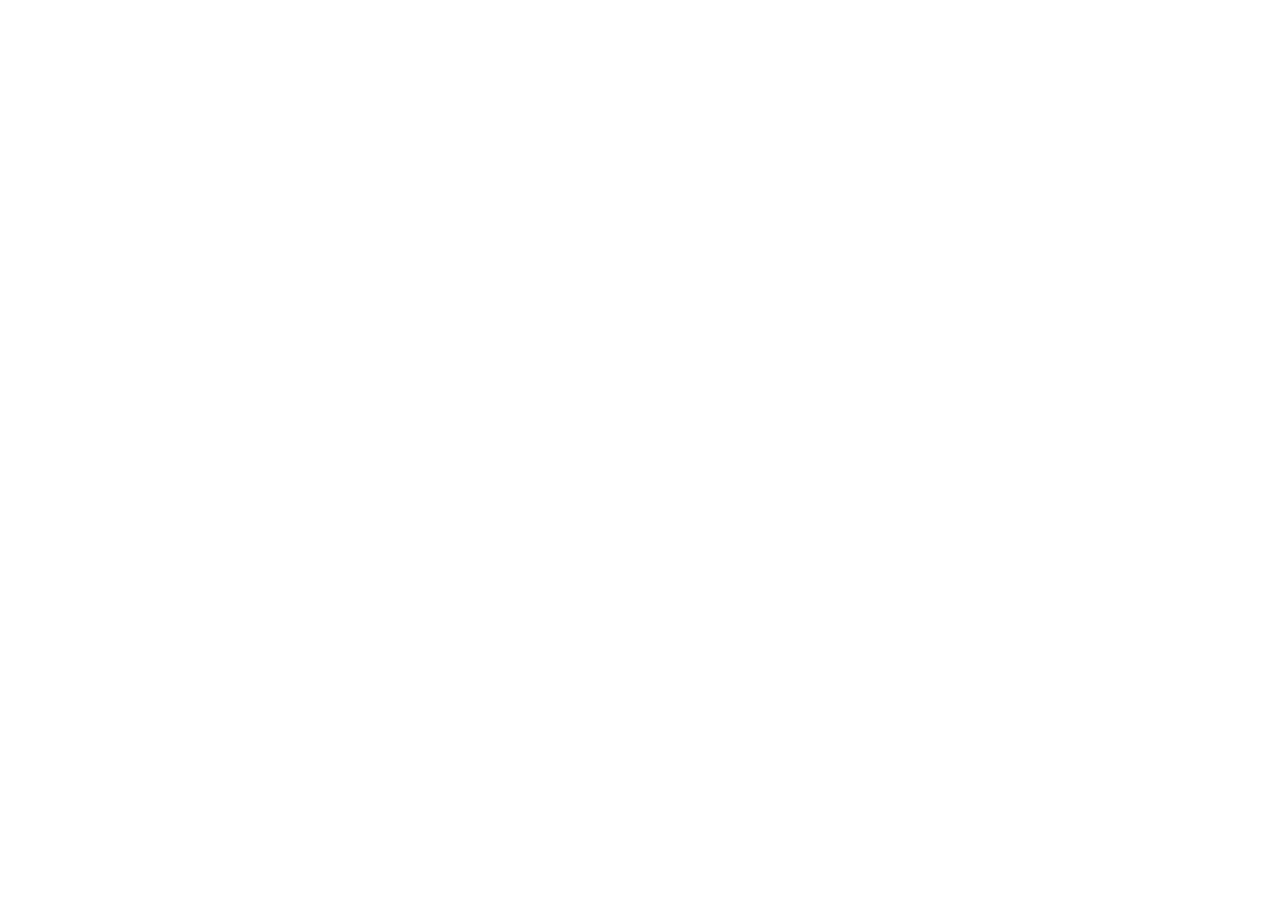
==== index.html @ 585a58b9 "My Initial Commit - Add Project Structure" ====
<!DOCTYPE html>
<html lang="en">
<head>
    <meta charset="UTF-8">
    <meta name="viewport" content="width=device-width, initial-scale=1.0">
    <title>Stanbic Bank Uganda | Loan Products</title>
    <link rel="stylesheet" href="dlac.css">
</head>
<body>
    <header>

    </header>

    <main>

    </main>

    <footer>
        
    </footer>
</body>
</html>
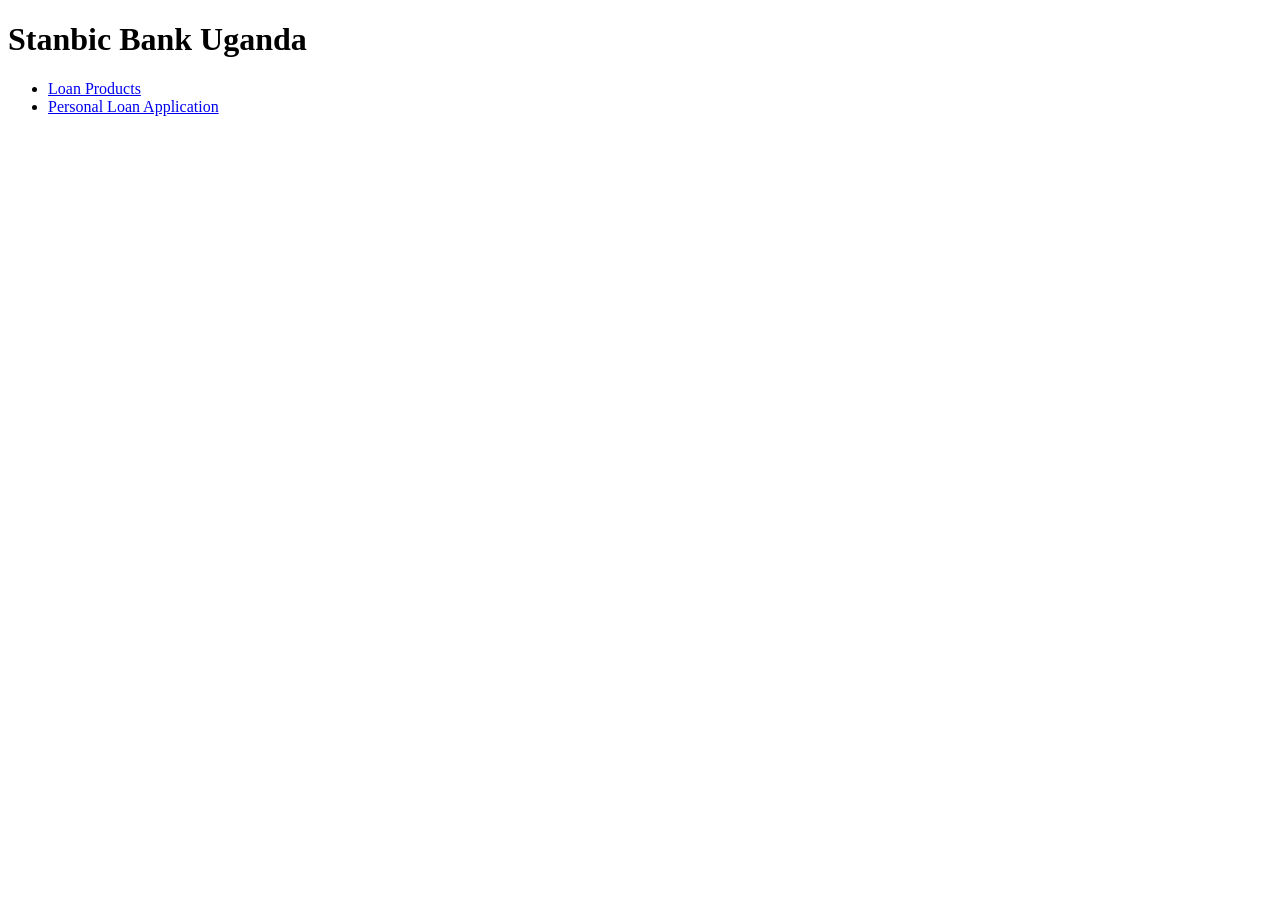
==== commit cee9a798: "Header Section - Add site header and the main navigation" ====
--- a/index.html
+++ b/index.html
@@ -7,8 +7,14 @@
     <link rel="stylesheet" href="dlac.css">
 </head>
 <body>
-    <header>
-
+    <header class="site-header">
+        <h1>Stanbic Bank Uganda</h1>
+        <nav class="navbar" aria-label="Main navigation">
+            <ul>
+                <li><a href="index.html" class="active">Loan Products</a></li>
+                <li><a href="personal-loan.html">Personal Loan Application</a></li>
+            </ul>
+        </nav>
     </header>
 
     <main>
@@ -16,7 +22,7 @@
     </main>
 
     <footer>
-        
+
     </footer>
 </body>
 </html>
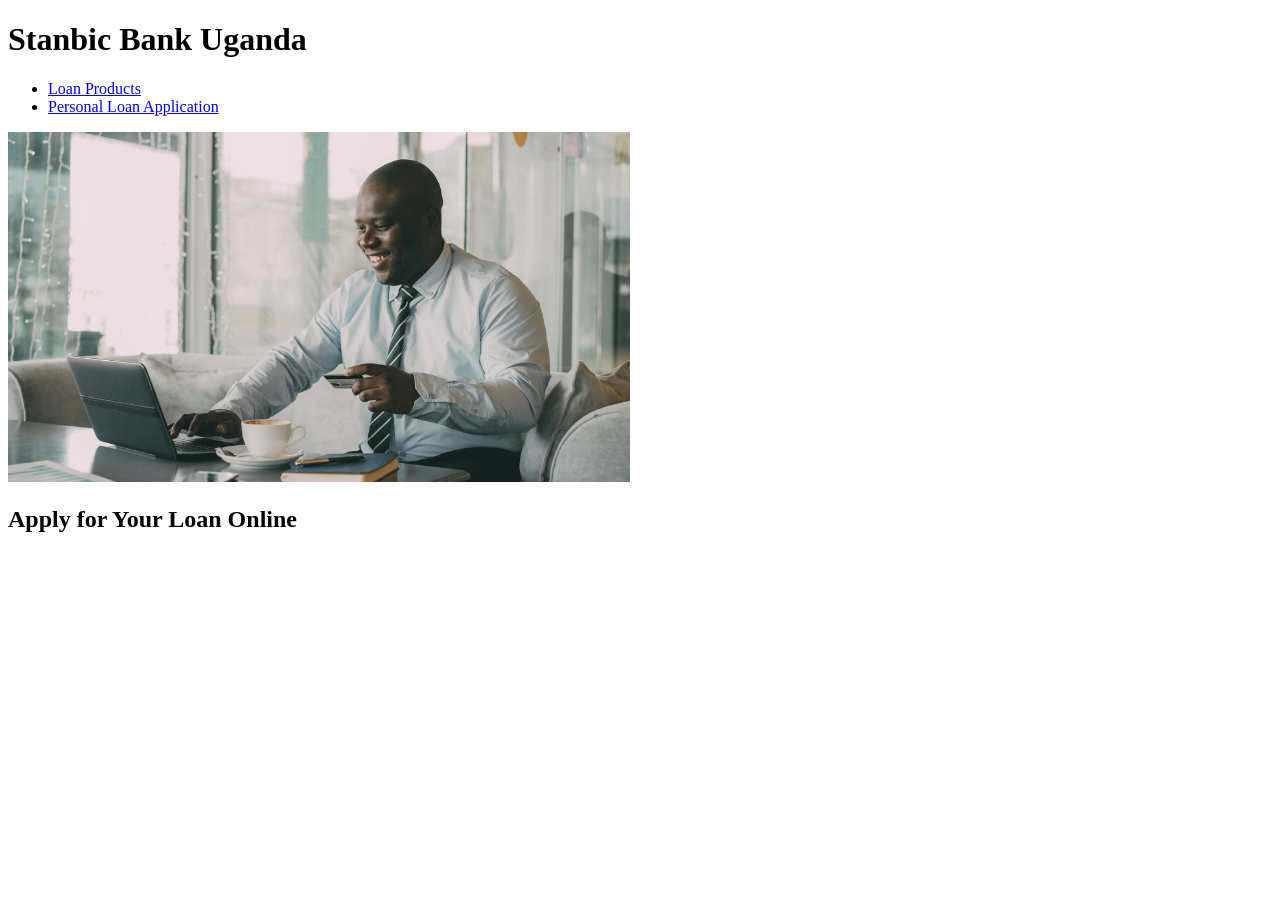
==== commit 73bcf2c4: "Loan Products page - Add the hero section" ====
--- a/index.html
+++ b/index.html
@@ -18,7 +18,10 @@
     </header>
 
     <main>
-
+        <section class="hero">
+            <img src="hero-bank.jpg" alt="A bank adviser helping a customer with a loan application" style="height:350px;">
+            <h2>Apply for Your Loan Online</h2>
+        </section>
     </main>
 
     <footer>
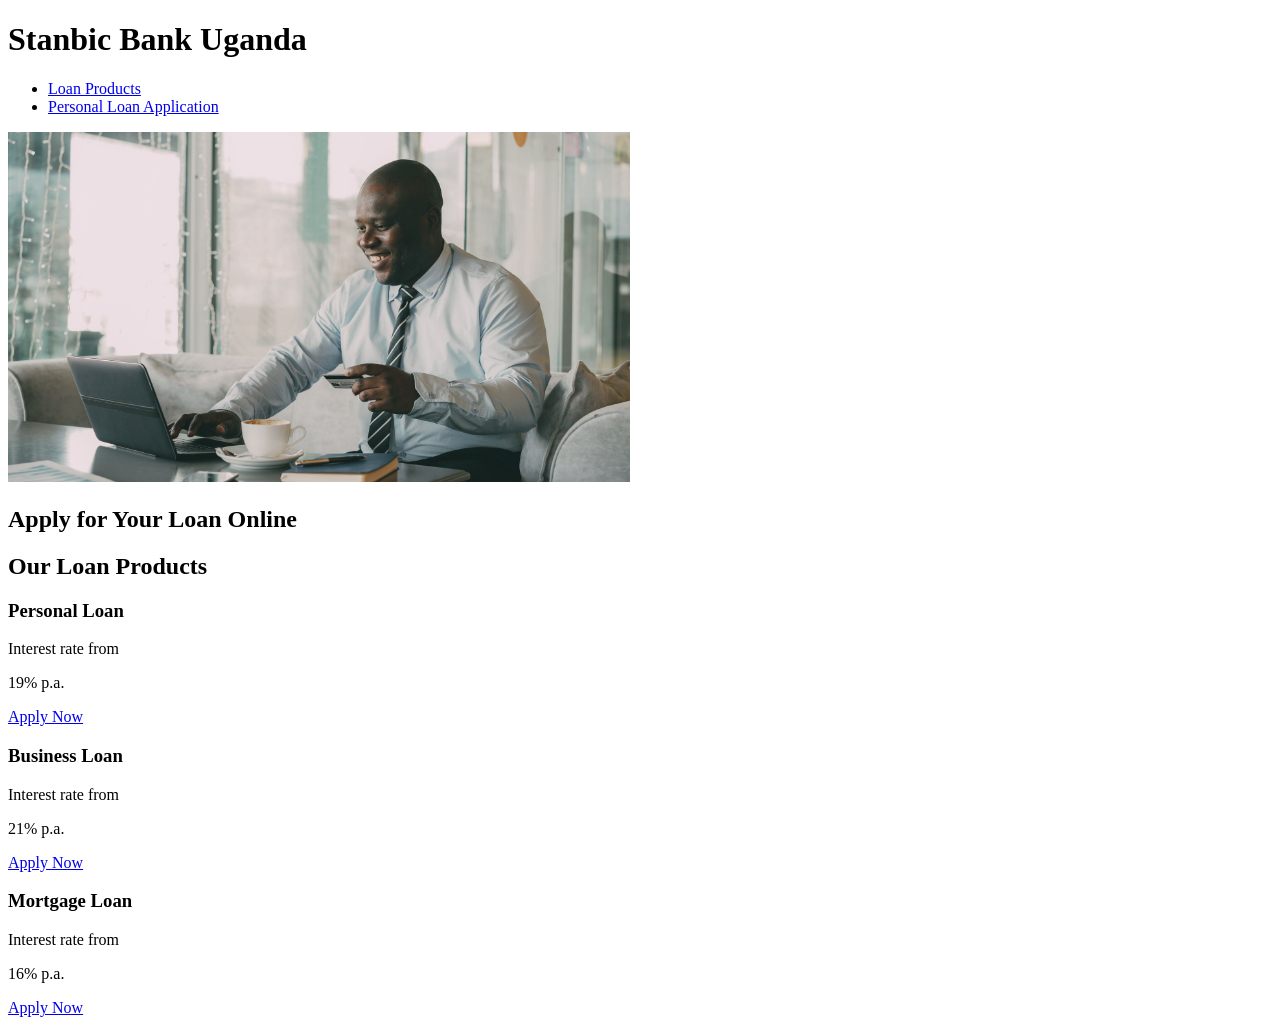
==== commit 74daf0c4: "Loan Product Page - Add a list of our loan products" ====
--- a/index.html
+++ b/index.html
@@ -22,6 +22,32 @@
             <img src="hero-bank.jpg" alt="A bank adviser helping a customer with a loan application" style="height:350px;">
             <h2>Apply for Your Loan Online</h2>
         </section>
+
+        <section class="section">
+            <h2 class="title">Our Loan Products</h2>
+            <div class="loan-cards">
+                <article class="loan-card">
+                    <h3>Personal Loan</h3>
+                    <p class="rate-label">Interest rate from</p>
+                    <p class="rate">19% p.a.</p>
+                    <a href="personal-loan.html" class="btn">Apply Now</a>
+                </article>
+
+                <article class="loan-card">
+                    <h3>Business Loan</h3>
+                    <p class="rate-label">Interest rate from</p>
+                    <p class="rate">21% p.a.</p>
+                    <a href="#" class="btn">Apply Now</a>
+                </article>
+
+                <article class="loan-card">
+                    <h3>Mortgage Loan</h3>
+                    <p class="rate-label">Interest rate from</p>
+                    <p class="rate">16% p.a.</p>
+                    <a href="#" class="btn">Apply Now</a>
+                </article>
+            </div>
+        </section>
     </main>
 
     <footer>
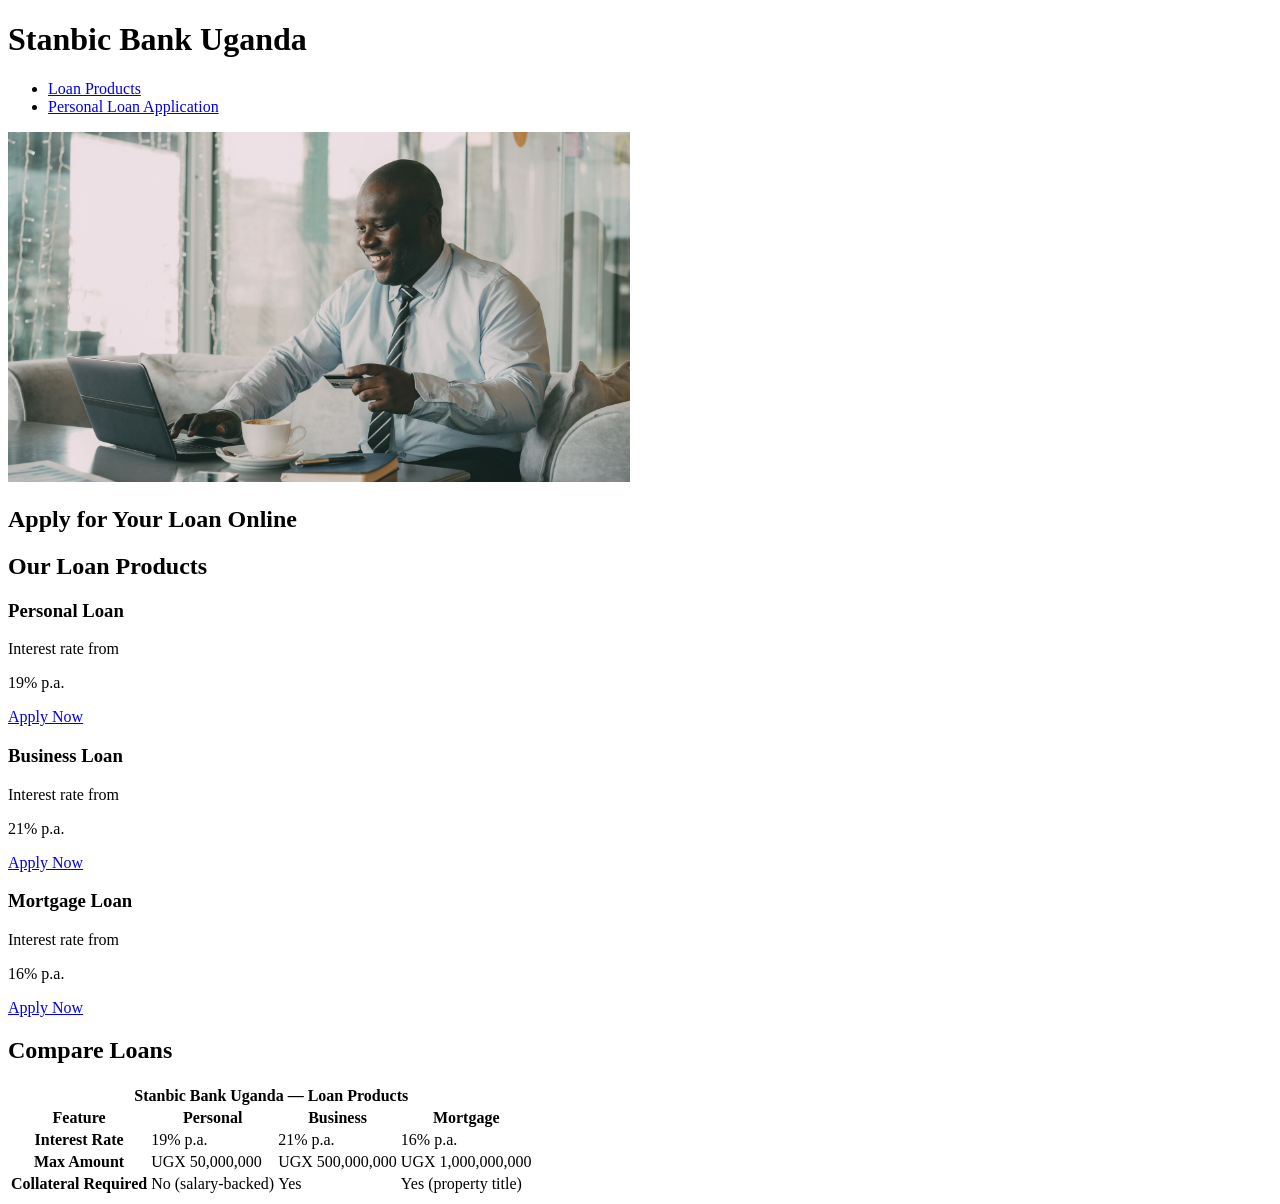
==== commit 6d1d3f1e: "Loan Product Page - Add the compare loan section" ====
--- a/index.html
+++ b/index.html
@@ -48,6 +48,45 @@
                 </article>
             </div>
         </section>
+
+        <section class="section">
+            <h2 class="title">Compare Loans</h2>
+            <div class="table-wrap">
+                <table>
+                    <thead>
+                        <tr class="title-row">
+                            <th colspan="4">Stanbic Bank Uganda — Loan Products</th>
+                        </tr>
+                        <tr class="column-row">
+                            <th scope="col">Feature</th>
+                            <th scope="col">Personal</th>
+                            <th scope="col">Business</th>
+                            <th scope="col">Mortgage</th>
+                        </tr>
+                    </thead>
+                    <tbody>
+                        <tr>
+                            <th scope="row">Interest Rate</th>
+                            <td>19% p.a.</td>
+                            <td>21% p.a.</td>
+                            <td>16% p.a.</td>
+                        </tr>
+                        <tr>
+                            <th scope="row">Max Amount</th>
+                            <td>UGX 50,000,000</td>
+                            <td>UGX 500,000,000</td>
+                            <td>UGX 1,000,000,000</td>
+                        </tr>
+                        <tr>
+                            <th scope="row">Collateral Required</th>
+                            <td>No (salary-backed)</td>
+                            <td>Yes</td>
+                            <td>Yes (property title)</td>
+                        </tr>
+                    </tbody>
+                </table>
+            </div>
+        </section>
     </main>
 
     <footer>
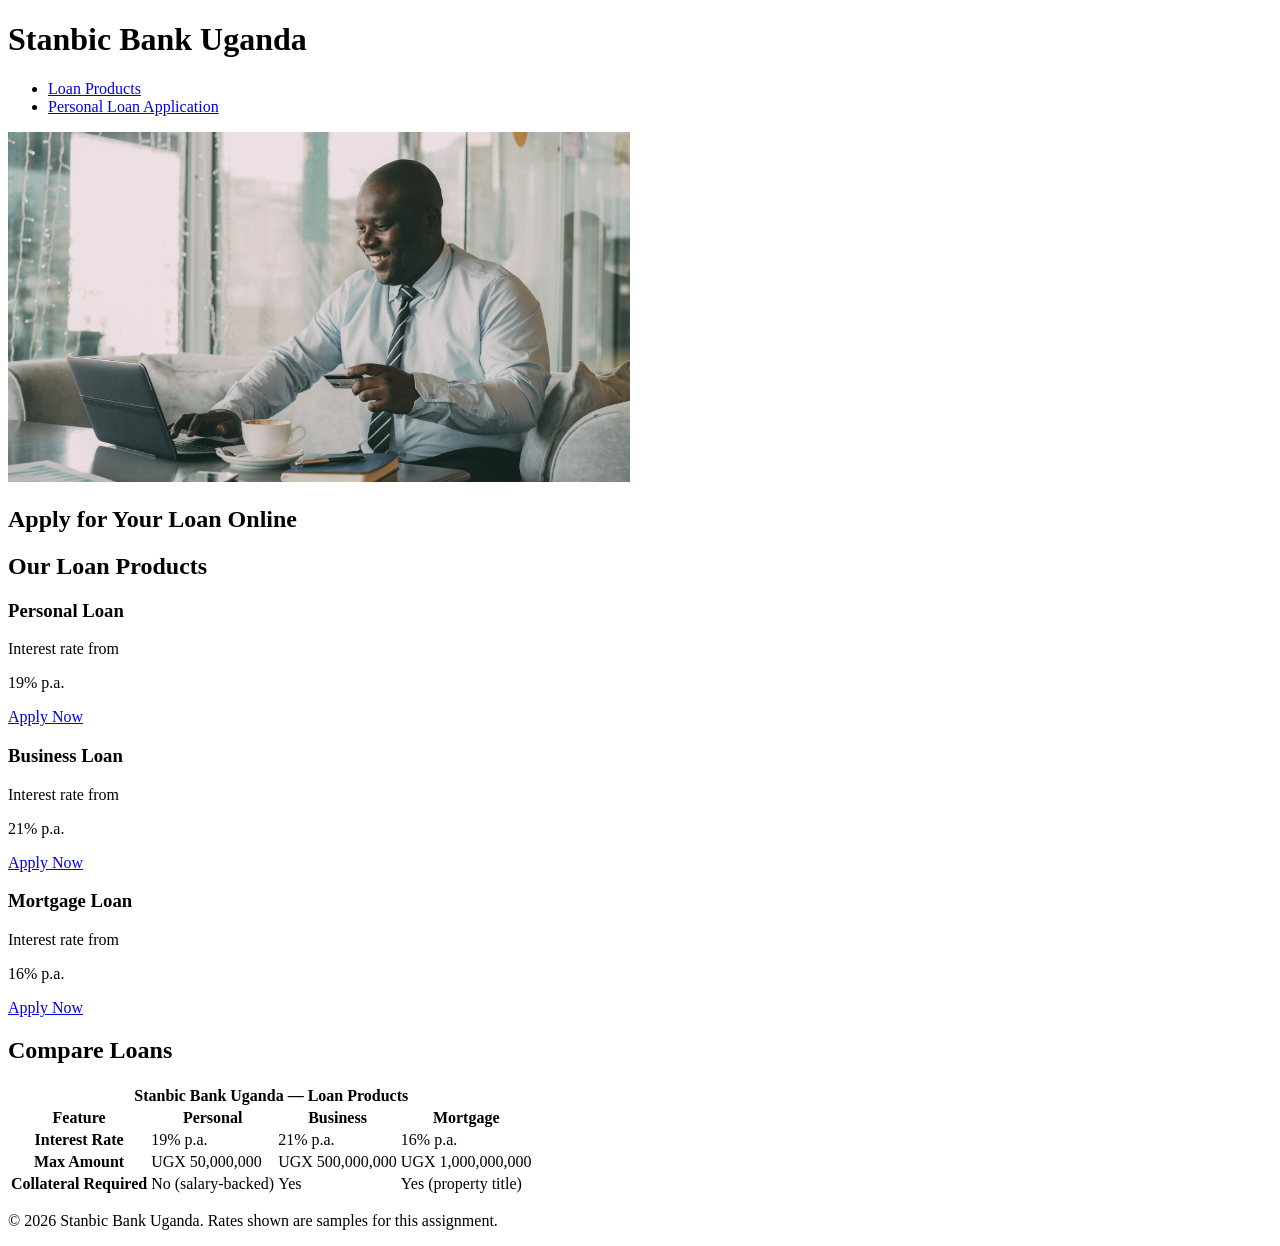
==== commit ba40e3e0: "Loan product Page - Add the footer note" ====
--- a/index.html
+++ b/index.html
@@ -90,7 +90,7 @@
     </main>
 
     <footer>
-
+        <p>&copy; 2026 Stanbic Bank Uganda. Rates shown are samples for this assignment.</p>
     </footer>
 </body>
 </html>
